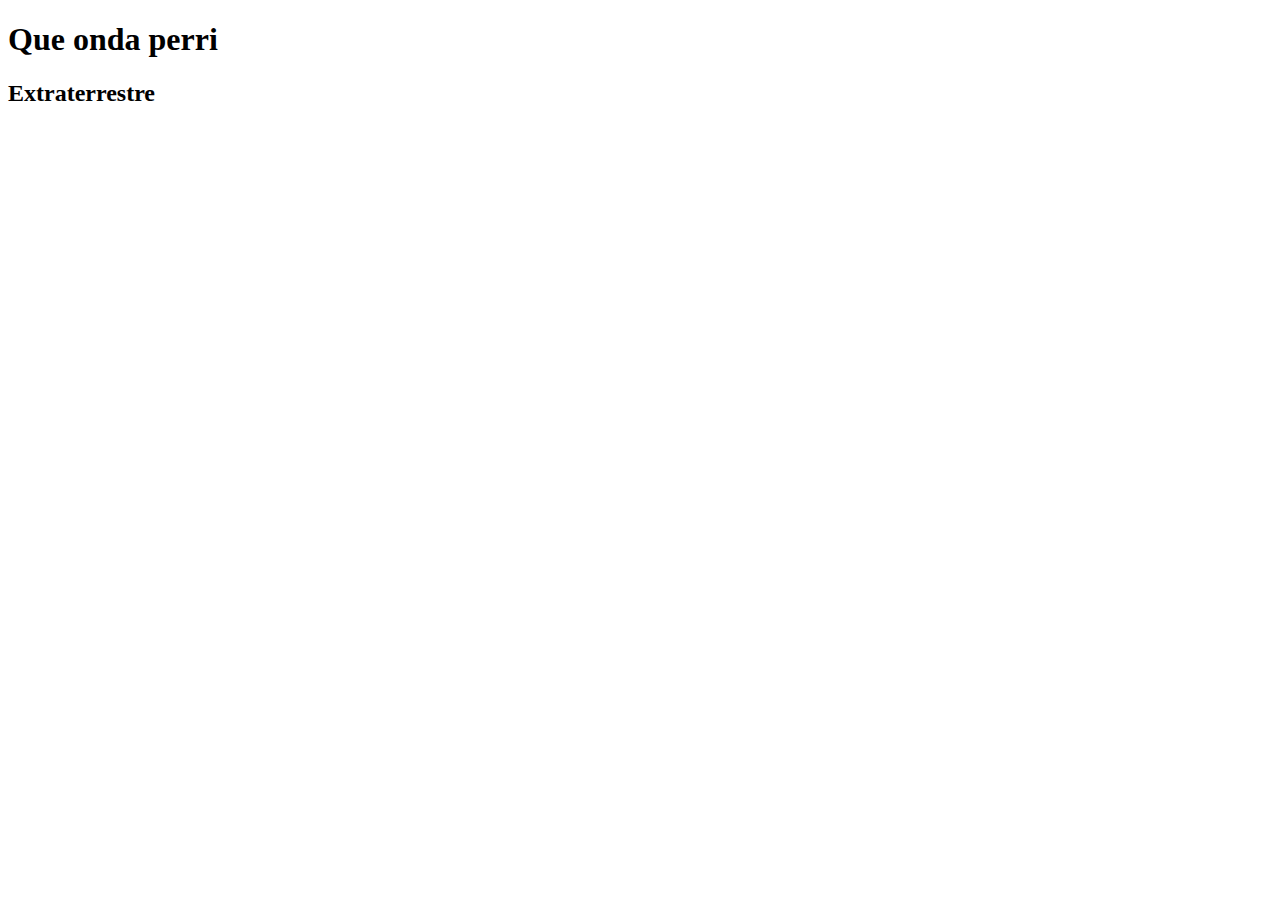
==== index.html @ eb11089b "prueba 2" ====
<!DOCTYPE html>
<html lang="en">
<head>
    <meta charset="UTF-8">
    <meta http-equiv="X-UA-Compatible" content="IE=edge">
    <meta name="viewport" content="width=device-width, initial-scale=1.0">
    <title>Minecraft</title>
</head>
<body>
    <h1>Que onda perri</h1>
    <h2>Extraterrestre</h2>
</body>
</html>
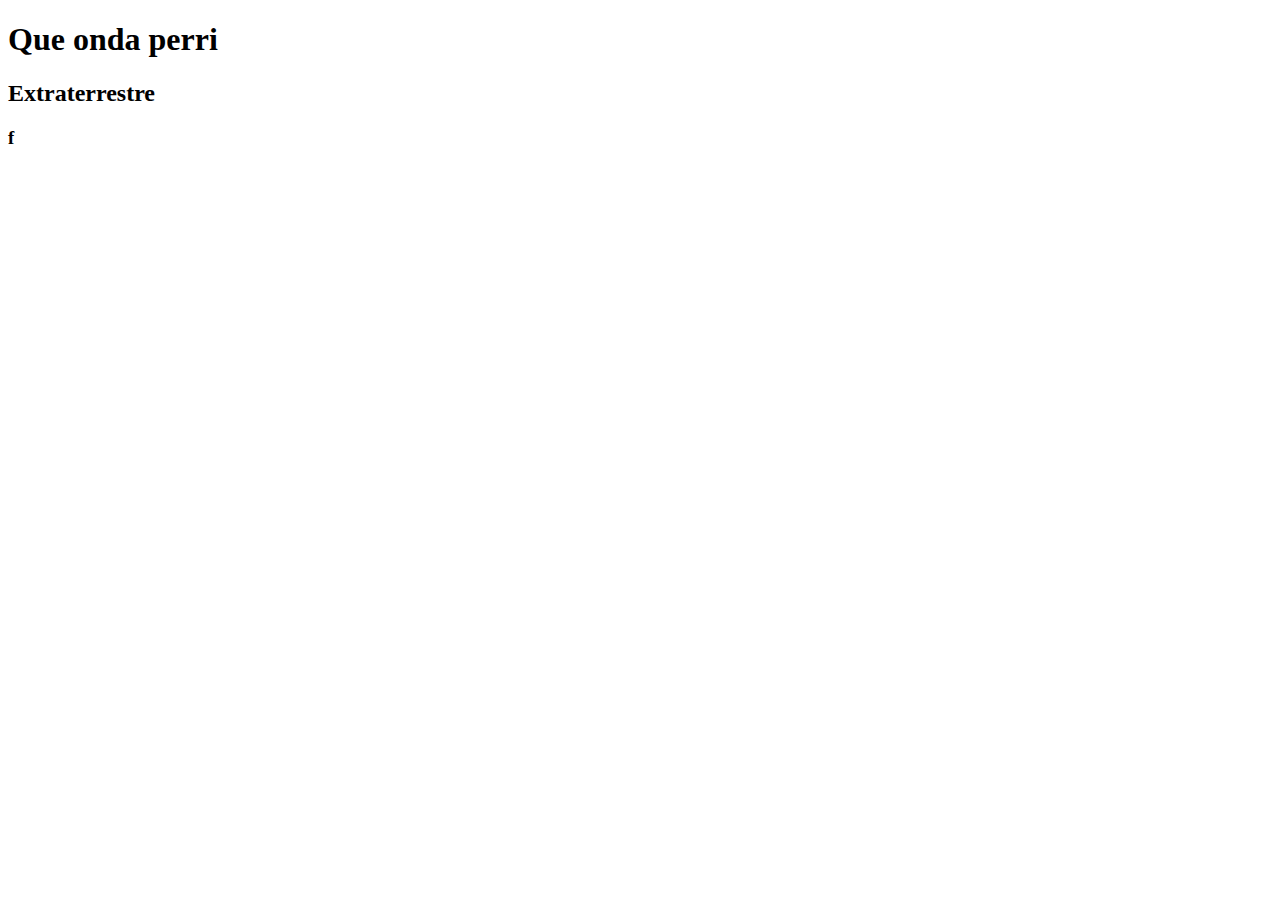
==== commit 06bb66d8: "lalal" ====
--- a/index.html
+++ b/index.html
@@ -9,5 +9,6 @@
 <body>
     <h1>Que onda perri</h1>
     <h2>Extraterrestre</h2>
+    <h3>f</h3>
 </body>
 </html>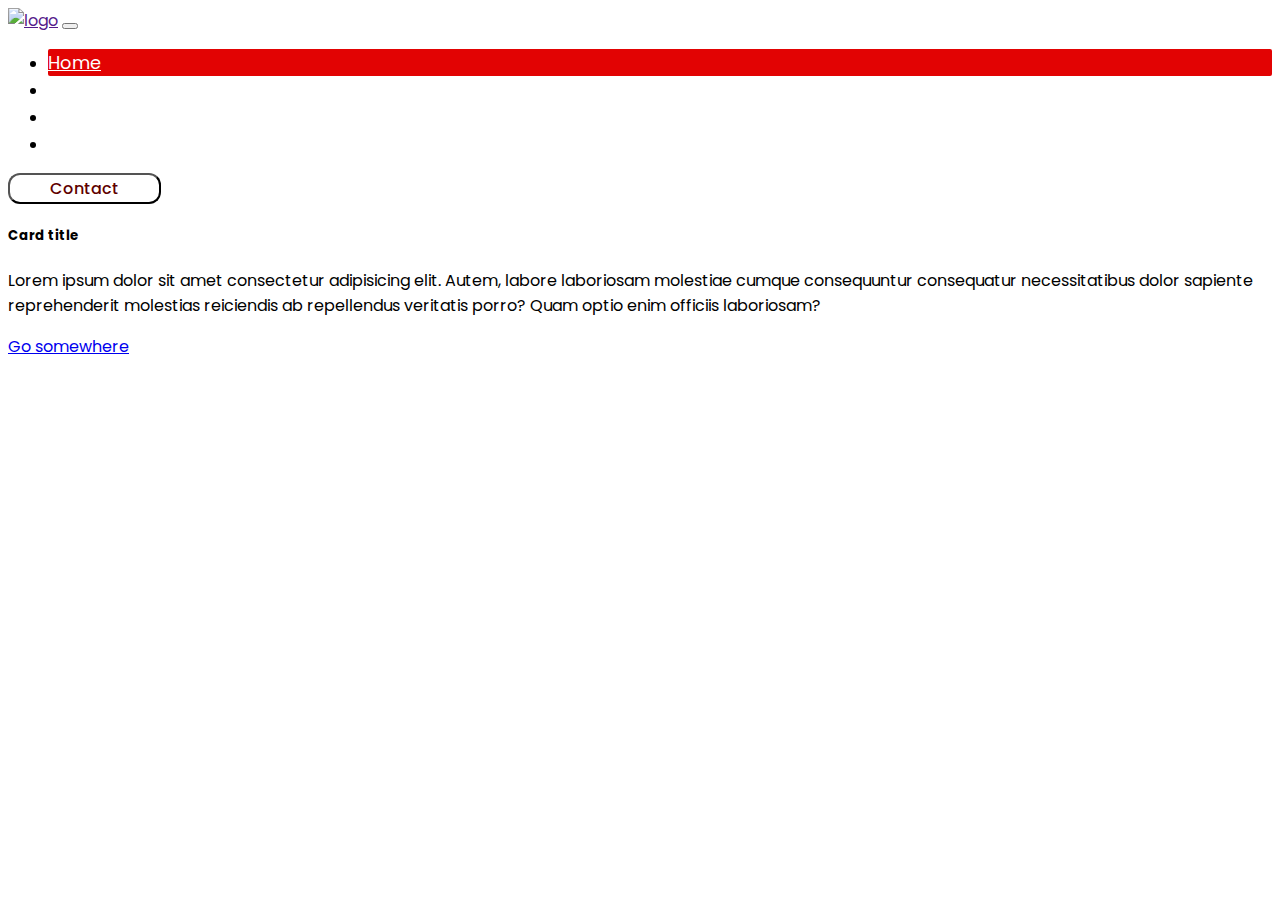
==== commit 228b3177: "NavBar" ====
--- a/index.html
+++ b/index.html
@@ -4,11 +4,72 @@
     <meta charset="UTF-8">
     <meta http-equiv="X-UA-Compatible" content="IE=edge">
     <meta name="viewport" content="width=device-width, initial-scale=1.0">
-    <title>Minecraft</title>
+    <title>Dragon Club</title>
+     <!-- Boostrap -->
+     <link href="https://cdn.jsdelivr.net/npm/bootstrap@5.1.3/dist/css/bootstrap.min.css" rel="stylesheet" integrity="sha384-1BmE4kWBq78iYhFldvKuhfTAU6auU8tT94WrHftjDbrCEXSU1oBoqyl2QvZ6jIW3" crossorigin="anonymous">
+    <!-- Link -->
+    <link rel="stylesheet" href="./css/normalize.css">
+    <link rel="stylesheet" href="./css/style.css">
+    <!-- Fonts -->
+    <link rel="preconnect" href="https://fonts.googleapis.com">
+    <link rel="preconnect" href="https://fonts.gstatic.com" crossorigin>
+    <link href="https://fonts.googleapis.com/css2?family=Poppins:wght@200;400&display=swap" rel="stylesheet">
+   
 </head>
-<body>
-    <h1>Que onda perri</h1>
-    <h2>Extraterrestre</h2>
-    <h3>f</h3>
+<body class="backgrundImage">
+
+    <header class="container">
+
+      <nav class="navbar navbar-expand-lg navbar-dark">
+        <div class="container-fluid">
+          <a class="navbar-brand" href=""><img src="/assets/logo.svg" alt="logo" width='126px' height='126px'></a>
+          <button class="navbar-toggler" type="button" data-bs-toggle="collapse" data-bs-target="#navbarNav" aria-controls="navbarNav" aria-expanded="false" aria-label="Toggle navigation">
+            <span class="navbar-toggler-icon"></span>
+          </button>
+          <div class="collapse navbar-collapse " id="navbarNav">
+            <ul class="navbar-nav mx-auto gap-5 ">
+
+              <li class="nav-item active">
+                <a class="nav-link " aria-current="page" href="#">Home</a>
+              </li>
+              <li class="nav-item padingNav">
+                <a class="nav-link" href="#">Marketplace</a>
+              </li>
+              <li class="nav-item">
+                <a class="nav-link" href="#">Apply</a>
+              </li>
+              <li class="nav-item">
+                <a class="nav-link" href="#">About Us</a>
+              </li>
+
+            </ul>
+           
+            <button class= " btn-lg d-flex botoncito justify-content-center ">Contact</button>
+          
+          </div>
+        </div>
+      </nav>
+
+    </header>
+
+    <main class="container">
+   
+        <div class="row ">
+          <div class="col-12 col-md-6 mt-5">
+            <div class="card">
+              <div class="card-body">
+                <h5 class="card-title">Card title</h5>
+                <p class="card-text">Lorem ipsum dolor sit amet consectetur adipisicing elit. Autem, labore laboriosam molestiae cumque consequuntur consequatur necessitatibus dolor sapiente reprehenderit molestias reiciendis ab repellendus veritatis porro? Quam optio enim officiis laboriosam?</p>
+                <a href="#" class="btn btn-primary">Go somewhere</a>
+              </div>
+            </div>
+          </div>
+        </div>
+     
+
+    </main>
+
+    
+    <script src="https://cdn.jsdelivr.net/npm/bootstrap@5.1.3/dist/js/bootstrap.bundle.min.js" integrity="sha384-ka7Sk0Gln4gmtz2MlQnikT1wXgYsOg+OMhuP+IlRH9sENBO0LRn5q+8nbTov4+1p" crossorigin="anonymous"></script>
 </body>
 </html>--- a/css/style.css
+++ b/css/style.css
@@ -0,0 +1,37 @@
+*{
+    font-family: 'Poppins', sans-serif;
+}
+
+.nav-link{
+    color: white !important;
+    font-size: 17.7592px;
+    font-weight: normal;
+}
+
+.active{
+    background: #E20303;
+    border-radius: 2px;
+}
+
+.botoncito{
+background: #FFFFFF;
+border-radius: 12px;
+color: #5F0000;
+padding-left: 40px !important;
+padding-right: 40px !important;
+font-weight: 500;
+font-size: 16px;
+}
+
+
+
+.backgrundImage{
+    background: linear-gradient(180deg, #070707 0%, rgba(7, 7, 7, 0) 100%);
+    background-image: url(/assets/mapa.svg);
+    height: 100vh;
+    background-size: cover;
+    background-position:center ;
+    background-repeat: no-repeat;
+    position: relative;
+}
+
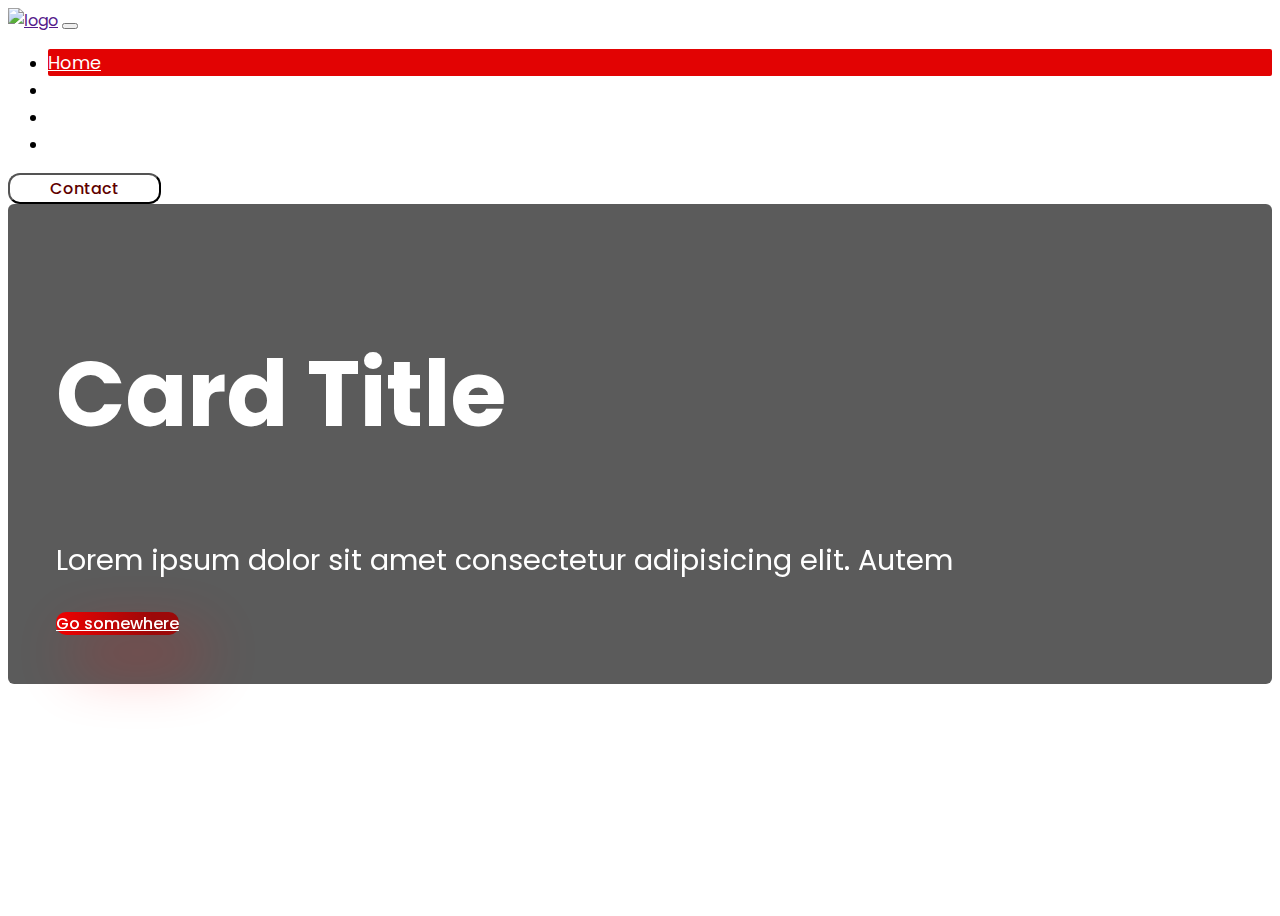
==== commit 6363bc6b: "push jere y yo" ====
--- a/index.html
+++ b/index.html
@@ -16,7 +16,7 @@
     <link href="https://fonts.googleapis.com/css2?family=Poppins:wght@200;400&display=swap" rel="stylesheet">
    
 </head>
-<body class="backgrundImage">
+<body class="backgrundImage container-fluid">
 
     <header class="container">
 
@@ -58,9 +58,9 @@
           <div class="col-12 col-md-6 mt-5">
             <div class="card">
               <div class="card-body">
-                <h5 class="card-title">Card title</h5>
-                <p class="card-text">Lorem ipsum dolor sit amet consectetur adipisicing elit. Autem, labore laboriosam molestiae cumque consequuntur consequatur necessitatibus dolor sapiente reprehenderit molestias reiciendis ab repellendus veritatis porro? Quam optio enim officiis laboriosam?</p>
-                <a href="#" class="btn btn-primary">Go somewhere</a>
+                <h2 class="card-titlee text-center">Card Title</h2>
+                <p class="card-text">Lorem ipsum dolor sit amet consectetur adipisicing elit. Autem</p>
+                <a href="#" class="btn cardBtn">Go somewhere</a>
               </div>
             </div>
           </div>
--- a/css/style.css
+++ b/css/style.css
@@ -1,6 +1,7 @@
 *{
     font-family: 'Poppins', sans-serif;
 }
+
 
 .nav-link{
     color: white !important;
@@ -24,7 +25,6 @@
 }
 
 
-
 .backgrundImage{
     background: linear-gradient(180deg, #070707 0%, rgba(7, 7, 7, 0) 100%);
     background-image: url(/assets/mapa.svg);
@@ -35,3 +35,35 @@
     position: relative;
 }
 
+
+/* Card Index */
+.card{
+    padding: 3rem;
+    background: rgba(3, 3, 3, 0.65);
+    mix-blend-mode: normal;
+    backdrop-filter: blur(7px);
+    border-radius: 6.04997px;
+}
+
+.card-titlee{
+    color: #FFFFFF;
+    font-size: 90.9495px;
+    font-weight: bold;
+}
+
+.card-text{
+    color: #FFFFFF;
+    font-weight: normal;
+    font-size: 28.7687px;
+    line-height: 43px;
+}
+
+.cardBtn{
+    background: linear-gradient(271.88deg, #9C0909 21.88%, #FF0000 114.79%);
+    box-shadow: 20.6176px 28.8646px 58.7601px 4.12352px rgba(255, 0, 0, 0.3);
+    border-radius: 10px;
+    color: #FFFFFF;
+    font-style: normal;
+    font-weight: 500;
+}
+/* Card Index */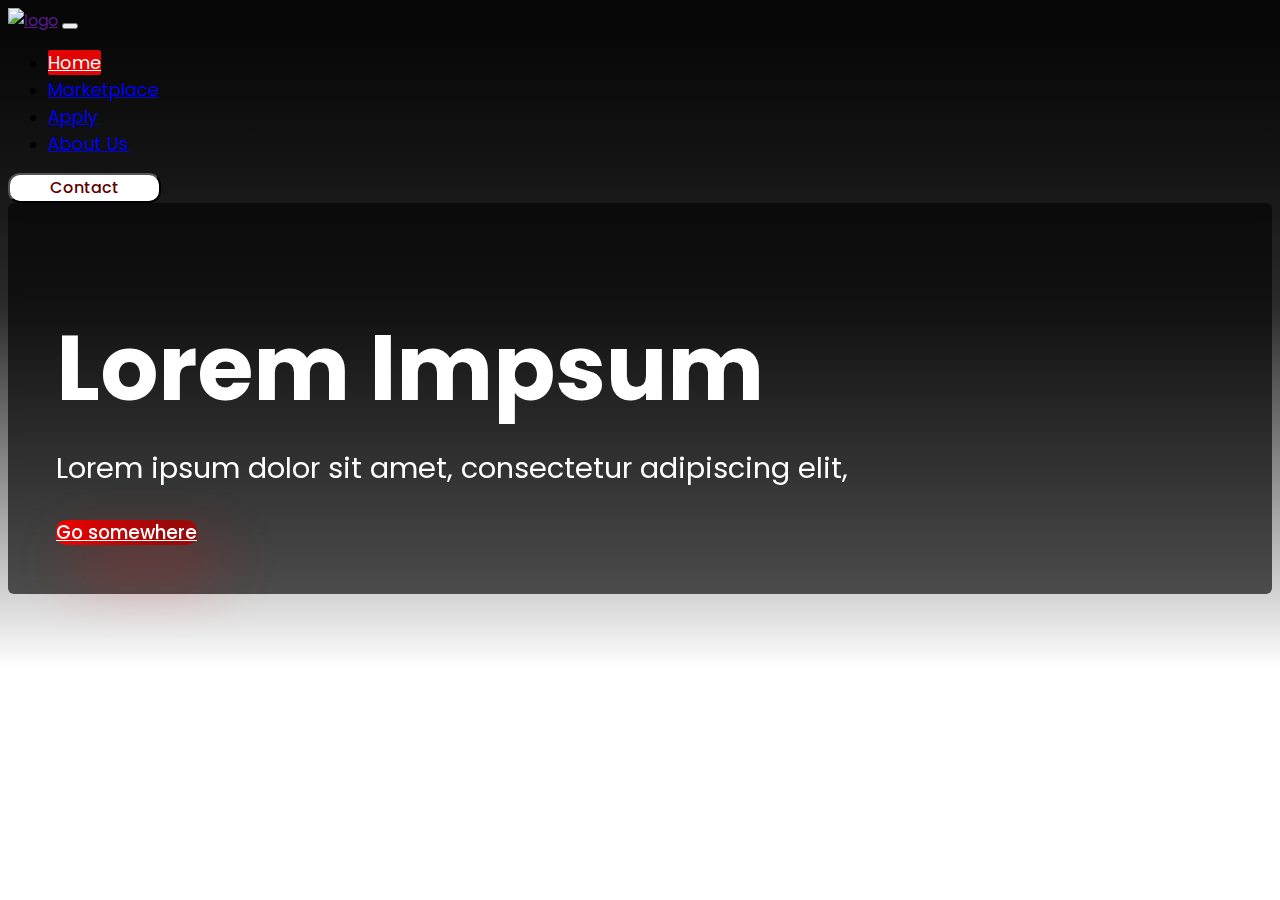
==== commit 3a52bbb3: "avances" ====
--- a/index.html
+++ b/index.html
@@ -5,18 +5,21 @@
     <meta http-equiv="X-UA-Compatible" content="IE=edge">
     <meta name="viewport" content="width=device-width, initial-scale=1.0">
     <title>Dragon Club</title>
-     <!-- Boostrap -->
-     <link href="https://cdn.jsdelivr.net/npm/bootstrap@5.1.3/dist/css/bootstrap.min.css" rel="stylesheet" integrity="sha384-1BmE4kWBq78iYhFldvKuhfTAU6auU8tT94WrHftjDbrCEXSU1oBoqyl2QvZ6jIW3" crossorigin="anonymous">
-    <!-- Link -->
+
+    <!-- Boostrap -->
+    <link href="https://cdn.jsdelivr.net/npm/bootstrap@5.1.3/dist/css/bootstrap.min.css" rel="stylesheet" integrity="sha384-1BmE4kWBq78iYhFldvKuhfTAU6auU8tT94WrHftjDbrCEXSU1oBoqyl2QvZ6jIW3" crossorigin="anonymous">
+    
+     <!-- CSS -->
     <link rel="stylesheet" href="./css/normalize.css">
     <link rel="stylesheet" href="./css/style.css">
+
     <!-- Fonts -->
     <link rel="preconnect" href="https://fonts.googleapis.com">
     <link rel="preconnect" href="https://fonts.gstatic.com" crossorigin>
-    <link href="https://fonts.googleapis.com/css2?family=Poppins:wght@200;400&display=swap" rel="stylesheet">
+    <link href="https://fonts.googleapis.com/css2?family=Poppins:wght@400;500;700&display=swap" rel="stylesheet">
    
 </head>
-<body class="backgrundImage container-fluid">
+<body class="backgrundIndex container-fluid">
 
     <header class="container">
 
@@ -29,14 +32,14 @@
           <div class="collapse navbar-collapse " id="navbarNav">
             <ul class="navbar-nav mx-auto gap-5 ">
 
-              <li class="nav-item active">
-                <a class="nav-link " aria-current="page" href="#">Home</a>
+              <li class="nav-item">
+                <a class="nav-link active" aria-current="page" href="index.html">Home</a>
               </li>
               <li class="nav-item padingNav">
-                <a class="nav-link" href="#">Marketplace</a>
+                <a class="nav-link" href="./pages/marketplace.html">Marketplace</a>
               </li>
               <li class="nav-item">
-                <a class="nav-link" href="#">Apply</a>
+                <a class="nav-link" href="./pages/apply.html">Apply</a>
               </li>
               <li class="nav-item">
                 <a class="nav-link" href="#">About Us</a>
@@ -44,7 +47,7 @@
 
             </ul>
            
-            <button class= " btn-lg d-flex botoncito justify-content-center ">Contact</button>
+            <a class="text-decoration-none" href="./pages/contact.html"><button class= "btn-lg d-flex botoncito justify-content-center ">Contact</button></a>
           
           </div>
         </div>
@@ -56,11 +59,11 @@
    
         <div class="row ">
           <div class="col-12 col-md-6 mt-5">
-            <div class="card">
+            <div class="card cardIndex">
               <div class="card-body">
-                <h2 class="card-titlee text-center">Card Title</h2>
-                <p class="card-text">Lorem ipsum dolor sit amet consectetur adipisicing elit. Autem</p>
-                <a href="#" class="btn cardBtn">Go somewhere</a>
+                <h2 class="card-titlee">Lorem Impsum</h2>
+                <p class="card-text card-text-index">Lorem ipsum dolor sit amet, consectetur adipiscing elit, </p>
+                <a href="#" class="btn cardBtn cardBtnIndex">Go somewhere</a>
               </div>
             </div>
           </div>
--- a/css/style.css
+++ b/css/style.css
@@ -1,69 +1,160 @@
 *{
-    font-family: 'Poppins', sans-serif;
+    font-family: 'Poppins';
+    font-style: normal;
 }
 
-
 .nav-link{
-    color: white !important;
+    font-weight: 400;
     font-size: 17.7592px;
-    font-weight: normal;
+    line-height: 27px;
 }
 
 .active{
     background: #E20303;
+    color: white !important;
     border-radius: 2px;
 }
 
 .botoncito{
-background: #FFFFFF;
-border-radius: 12px;
-color: #5F0000;
-padding-left: 40px !important;
-padding-right: 40px !important;
-font-weight: 500;
-font-size: 16px;
+    background: #FFFFFF;
+    border-radius: 12px;
+    color: #5F0000;
+    padding-left: 40px !important;
+    padding-right: 40px !important;
+    font-weight: 500;
+    font-size: 16px;
+    line-height: 24px;
+}
+
+.botoncitoActivo{
+    background-color: #E20303;
+    color: #FFFFFF;
 }
 
 
-.backgrundImage{
-    background: linear-gradient(180deg, #070707 0%, rgba(7, 7, 7, 0) 100%);
-    background-image: url(/assets/mapa.svg);
-    height: 100vh;
+.backgrundIndex{
+    height: 100%;
+    background: url(/assets/mapa.svg);
+    background-repeat: no-repeat;
+    background-position: center;
     background-size: cover;
-    background-position:center ;
-    background-repeat: no-repeat;
-    position: relative;
+    background-attachment: fixed;
+    background-position: top ;
+}
+
+.backgrundIndex::after {
+    content: "";
+    position: absolute;
+    top: 0;
+    left: 0;
+    width: 100%;
+    height: 100%;
+    background:  linear-gradient(180deg, #070707 3.75%, rgba(7, 7, 7, 0.949081) 18.59%, rgba(6, 6, 6, 0.853495) 33.88%, rgba(0, 0, 0, 0) 74.36%);
+    z-index: -1;
 }
 
 
 /* Card Index */
-.card{
+.cardIndex{
     padding: 3rem;
     background: rgba(3, 3, 3, 0.65);
     mix-blend-mode: normal;
     backdrop-filter: blur(7px);
     border-radius: 6.04997px;
+    margin-bottom: 100px;
 }
 
 .card-titlee{
     color: #FFFFFF;
     font-size: 90.9495px;
-    font-weight: bold;
+    line-height: 86px;
+    margin-bottom: 35px;
+    font-weight: 700;
 }
 
-.card-text{
+.card-text-index{
     color: #FFFFFF;
-    font-weight: normal;
     font-size: 28.7687px;
-    line-height: 43px;
+    line-height: 43px;    
+    font-weight: 400;
 }
 
-.cardBtn{
+.cardBtnIndex{
     background: linear-gradient(271.88deg, #9C0909 21.88%, #FF0000 114.79%);
     box-shadow: 20.6176px 28.8646px 58.7601px 4.12352px rgba(255, 0, 0, 0.3);
     border-radius: 10px;
     color: #FFFFFF;
+    font-weight: 500;
+    font-size: 18.5558px;
+}
+/* Card Index */
+
+/* MarketPlace */
+.rojoMarket{
+    color: #E20303;
+}
+
+.titleMarket{
     font-style: normal;
-    font-weight: 500;
+    font-weight: 700;
+    font-size: 71.6353px;
+    line-height: 115px;
 }
-/* Card Index */+
+.subTitleMarket {
+    font-weight: 400;
+    font-size: 28.7687px;
+    line-height: 37px;
+}
+
+@media (max-width: 600px) {
+    .titleMarket{
+        font-size: 40px;
+    }
+    
+    .subTitleMarket {
+        font-size: 20px;
+    }
+}
+
+.backgrundMarketplace{
+    background: url(/assets/bgMarketplace.svg);
+    background-repeat: no-repeat;
+    background-position: center;
+    background-size: cover;
+    background-attachment: fixed;
+    background-position: top;
+}
+
+.backgrundMarketplace::after {
+    content: "";
+    position: absolute;
+    top: 0;
+    left: 0;
+    width: 100%;
+    height: 100%;
+    background:rgba(7, 7, 7, 0.9491);
+    z-index: -1;
+}
+
+.tarjeta1{
+    background: url(/assets/card1.svg);
+    background-position: center;
+    background-position: top;
+    background-size: cover;
+    width: 574.34px;
+    height: 324.88px;
+}
+
+.cardMarket:hover{
+    transform: scale(1.1);
+    transition: all linear 200ms;
+    z-index: 1;
+    box-shadow: 1px 1px 10px rgba(0,0,0,.3);
+    cursor: pointer;
+}
+
+.cardMarket{
+    border-radius: 10px;
+    background: none;
+}